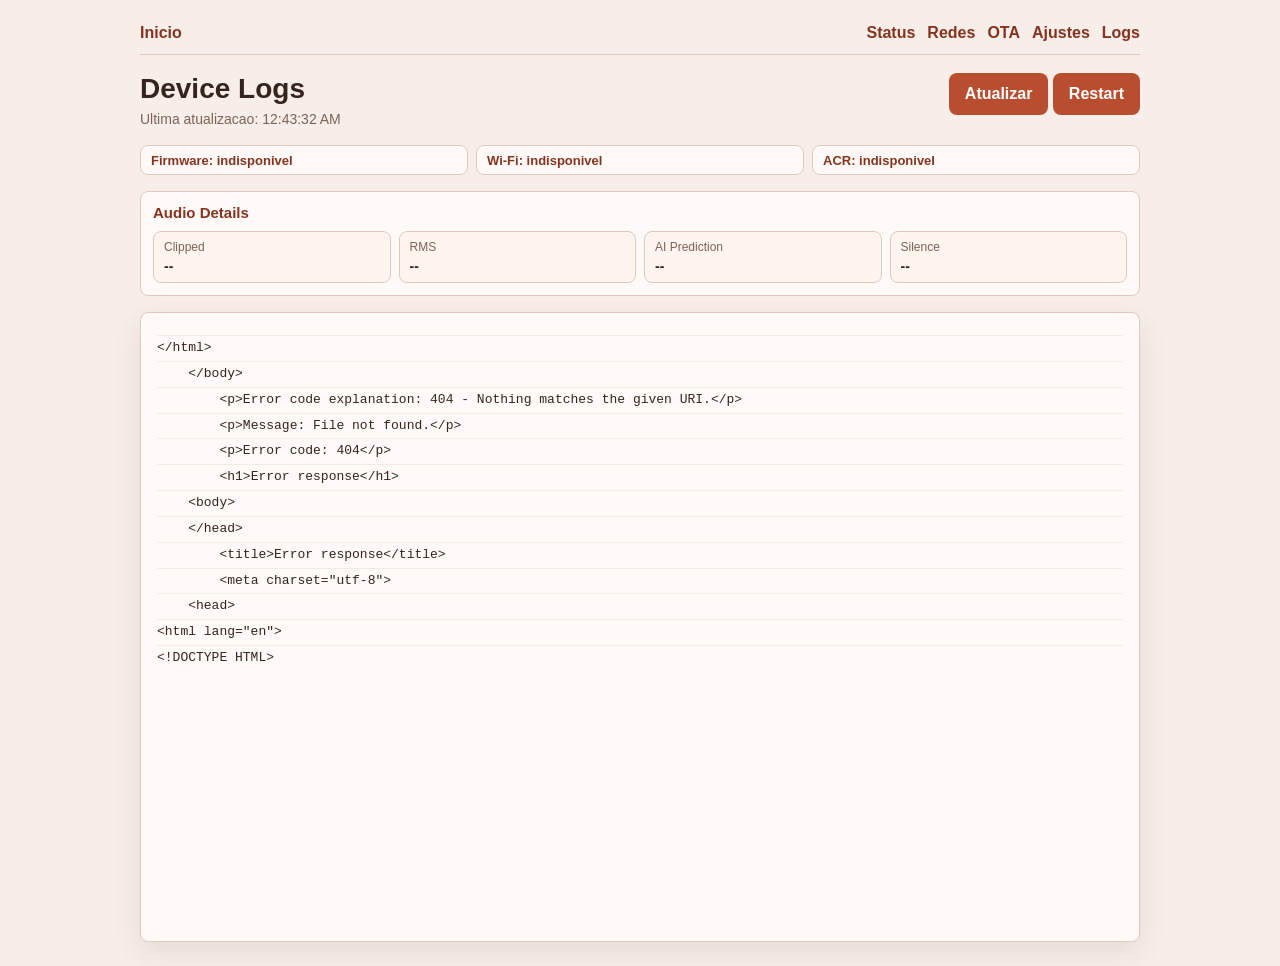
==== firmware_assets/web/logs.html @ d2094fd0 "Add status page with technical information and metrics display - Created a new HTML file for the sta" ====
<!doctype html>
<html lang="pt-BR">
  <head>
    <meta charset="utf-8">
    <meta name="viewport" content="width=device-width,initial-scale=1">
    <title>Device Logs</title>
    <style>
      :root {
        color-scheme: light;
        --bg: #f7eee9;
        --panel: #fffaf7;
        --text: #35231d;
        --muted: #7b6258;
        --line: #e1c8bb;
        --primary: #b84e2f;
        --primary-dark: #84331f;
        --error-bg: #fdecea;
        --error-text: #8b2d2d;
      }

      * {
        box-sizing: border-box;
      }

      body {
        min-height: 100vh;
        margin: 0;
        background: var(--bg);
        color: var(--text);
        font-family: Arial, Helvetica, sans-serif;
      }

      .shell {
        width: min(1000px, calc(100% - 32px));
        margin: 0 auto;
        padding: 24px 0;
      }

      .tech-nav {
        display: flex;
        justify-content: space-between;
        gap: 12px;
        align-items: center;
        margin-bottom: 18px;
        padding-bottom: 12px;
        border-bottom: 1px solid var(--line);
      }

      .tech-nav a {
        color: var(--primary-dark);
        font-weight: 700;
        text-decoration: none;
      }

      .tech-nav .links {
        display: flex;
        flex-wrap: wrap;
        gap: 12px;
      }

      header {
        display: flex;
        justify-content: space-between;
        gap: 12px;
        align-items: flex-start;
        margin-bottom: 18px;
      }

      h1 {
        margin: 0 0 6px;
        font-size: 28px;
      }

      .status {
        margin: 0;
        color: var(--muted);
        font-size: 14px;
      }

      .badges {
        display: grid;
        grid-template-columns: repeat(auto-fit, minmax(220px, 1fr));
        gap: 8px;
        margin-bottom: 16px;
      }

      .badge {
        display: inline-flex;
        align-items: center;
        width: 100%;
        min-width: 0;
        min-height: 30px;
        padding: 5px 10px;
        border: 1px solid var(--line);
        border-radius: 8px;
        background: var(--panel);
        color: var(--primary-dark);
        font-size: 13px;
        font-weight: 700;
        overflow-wrap: anywhere;
      }

      button {
        min-height: 42px;
        padding: 0 16px;
        border: 0;
        border-radius: 8px;
        background: var(--primary);
        color: #fff;
        font: inherit;
        font-weight: 700;
      }

      button:hover {
        background: var(--primary-dark);
      }

      .log-output {
        min-height: 70vh;
        margin: 0;
        padding: 16px;
        overflow: auto;
        border: 1px solid var(--line);
        border-radius: 8px;
        background: var(--panel);
        color: var(--text);
        box-shadow: 0 10px 28px rgba(98, 47, 28, 0.1);
        font: 13px/1.45 ui-monospace, SFMono-Regular, Consolas, "Liberation Mono", monospace;
      }

      .log-line {
        padding: 3px 0;
        border-bottom: 1px solid rgba(225, 200, 187, 0.35);
        white-space: pre-wrap;
        word-break: break-word;
      }

      .log-line:last-child {
        border-bottom: 0;
      }

      .log-line.structured {
        padding: 5px 0;
      }

      .log-segment {
        display: inline-block;
        margin: 2px 4px 2px 0;
        padding: 2px 6px;
        border-radius: 6px;
        background: #fff4ee;
      }

      .log-segment:first-child {
        background: transparent;
        padding-left: 0;
        color: var(--primary-dark);
        font-weight: 700;
      }

      .banner {
        display: none;
        margin-bottom: 16px;
        padding: 12px 14px;
        border-radius: 8px;
        font-size: 14px;
      }

      .banner.show {
        display: block;
      }

      .audio-card {
        margin-bottom: 16px;
        padding: 12px;
        border: 1px solid var(--line);
        border-radius: 8px;
        background: var(--panel);
      }

      .audio-card h2 {
        margin: 0 0 10px;
        font-size: 15px;
        color: var(--primary-dark);
      }

      .audio-grid {
        display: grid;
        grid-template-columns: repeat(auto-fit, minmax(180px, 1fr));
        gap: 8px;
      }

      .audio-item {
        padding: 8px 10px;
        border: 1px solid var(--line);
        border-radius: 8px;
        background: #fff4ee;
      }

      .audio-label {
        display: block;
        margin-bottom: 4px;
        font-size: 12px;
        color: var(--muted);
      }

      .audio-value {
        display: block;
        font-size: 14px;
        font-weight: 700;
        color: var(--text);
      }

      .error {
        background: var(--error-bg);
        color: var(--error-text);
      }

      @media (max-width: 640px) {
        .shell {
          width: min(100% - 24px, 1000px);
          padding: 16px 0;
        }

        header {
          display: grid;
        }

        .tech-nav {
          display: grid;
        }
      }
    </style>
  </head>
  <body>
    <main class="shell">
      <nav class="tech-nav" aria-label="Navegacao tecnica">
        <a href="/">Inicio</a>
        <div class="links">
          <a href="/status">Status</a>
          <a href="/networks">Redes</a>
          <a href="/ota">OTA</a>
          <a href="/settings">Ajustes</a>
          <a href="/logs">Logs</a>
        </div>
      </nav>

      <header>
        <div>
          <h1>Device Logs</h1>
          <p class="status" id="status">Atualizando automaticamente.</p>
        </div>
        <div>
          <button type="button" onclick="loadLogs()">Atualizar</button>
          <button type="button" onclick="restartDevice()">Restart</button>
        </div>
      </header>

      <div id="banner" class="banner"></div>
      <div class="badges">
        <span class="badge" id="firmwareBadge">Firmware: --</span>
        <span class="badge" id="wifiBadge">Wi-Fi: --</span>
        <span class="badge" id="acrBadge">ACR: --</span>
      </div>

      <section class="audio-card" aria-label="Detalhes de audio">
        <h2>Audio Details</h2>
        <div class="audio-grid">
          <div class="audio-item">
            <span class="audio-label">Clipped</span>
            <span class="audio-value" id="audioClipped">--</span>
          </div>
          <div class="audio-item">
            <span class="audio-label">RMS</span>
            <span class="audio-value" id="audioRms">--</span>
          </div>
          <div class="audio-item">
            <span class="audio-label">AI Prediction</span>
            <span class="audio-value" id="audioPrediction">--</span>
          </div>
          <div class="audio-item">
            <span class="audio-label">Silence</span>
            <span class="audio-value" id="audioSilence">--</span>
          </div>
        </div>
      </section>

      <div id="logOutput" class="log-output">Carregando logs...</div>
    </main>

    <script>
      function showError(text) {
        const el = document.getElementById("banner");
        el.className = "banner show error";
        el.textContent = text;
      }

      function renderLogs(text) {
        const output = document.getElementById("logOutput");
        const lines = (text || "Sem logs no buffer.").split(/\r?\n/).reverse();
        output.textContent = "";

        lines.forEach((line) => {
          const row = document.createElement("div");
          row.className = "log-line" + (line.includes(" | ") ? " structured" : "");

          if (line.includes(" | ")) {
            line.split(" | ").forEach((part) => {
              const segment = document.createElement("span");
              segment.className = "log-segment";
              segment.textContent = part;
              row.appendChild(segment);
            });
          } else {
            row.textContent = line;
          }

          output.appendChild(row);
        });
      }

      function formatPrediction(status) {
        const prediction = status.acr_last_prediction || "--";
        const probability = Number(status.acr_last_ai_probability);
        if (Number.isFinite(probability)) {
          return prediction + " (" + probability.toFixed(2) + "%)";
        }
        return prediction;
      }

      async function loadLogs() {
        try {
          const resp = await fetch("/api/logs", { cache: "no-store" });
          const text = await resp.text();
          const output = document.getElementById("logOutput");
          const shouldStickTop = output.scrollTop <= 24;
          renderLogs(text);
          if (shouldStickTop) {
            output.scrollTop = 0;
          }
          document.getElementById("status").textContent =
            "Ultima atualizacao: " + new Date().toLocaleTimeString();
        } catch (err) {
          showError("Nao foi possivel carregar logs.");
        }
      }

      async function loadStatus() {
        try {
          const [statusResp, acrStatusResp] = await Promise.all([
            fetch("/api/status", { cache: "no-store" }),
            fetch("/api/acr/status", { cache: "no-store" }),
          ]);
          const statusData = await statusResp.json();
          const acrStatusData = await acrStatusResp.json();
          const status = { ...statusData, ...acrStatusData };
          document.getElementById("firmwareBadge").textContent =
            "Firmware: " + (status.firmware_version || "--");
          document.getElementById("wifiBadge").textContent =
            "Wi-Fi: " + (status.wifi_ready ? status.ssid || "conectado" : status.state || "--");

          if (status.acr_retry_pending) {
            const remainingSec = Math.ceil(Math.max(0, status.acr_retry_remaining_ms || 0) / 1000);
            document.getElementById("acrBadge").textContent =
              "ACR: retry em " + remainingSec + "s";
          } else {
            document.getElementById("acrBadge").textContent =
              "ACR: " + (status.acr_status || "--") +
              (status.acr_uploaded_name ? " | " + status.acr_uploaded_name : "");
          }

          const rms = Number(status.audio_last_rms);
          document.getElementById("audioClipped").textContent =
            status.audio_last_clipped ? "Sim" : "Nao";
          document.getElementById("audioRms").textContent =
            Number.isFinite(rms) ? rms.toFixed(1) : "--";
          document.getElementById("audioPrediction").textContent = formatPrediction(status);
          document.getElementById("audioSilence").textContent =
            status.audio_last_silence_discarded ? "Descartado" : "Normal";

        } catch (err) {
          document.getElementById("firmwareBadge").textContent = "Firmware: indisponivel";
          document.getElementById("wifiBadge").textContent = "Wi-Fi: indisponivel";
          document.getElementById("acrBadge").textContent = "ACR: indisponivel";
          document.getElementById("audioClipped").textContent = "--";
          document.getElementById("audioRms").textContent = "--";
          document.getElementById("audioPrediction").textContent = "--";
          document.getElementById("audioSilence").textContent = "--";
        }
      }

      async function restartDevice() {
        if (!confirm("Reiniciar a placa agora?")) {
          return;
        }

        const resp = await fetch("/api/restart", { method: "POST" });
        const text = await resp.text();
        document.getElementById("status").textContent = text;
      }

      loadLogs();
      loadStatus();
      setInterval(loadLogs, 2000);
      setInterval(loadStatus, 2000);
    </script>
  </body>
</html>
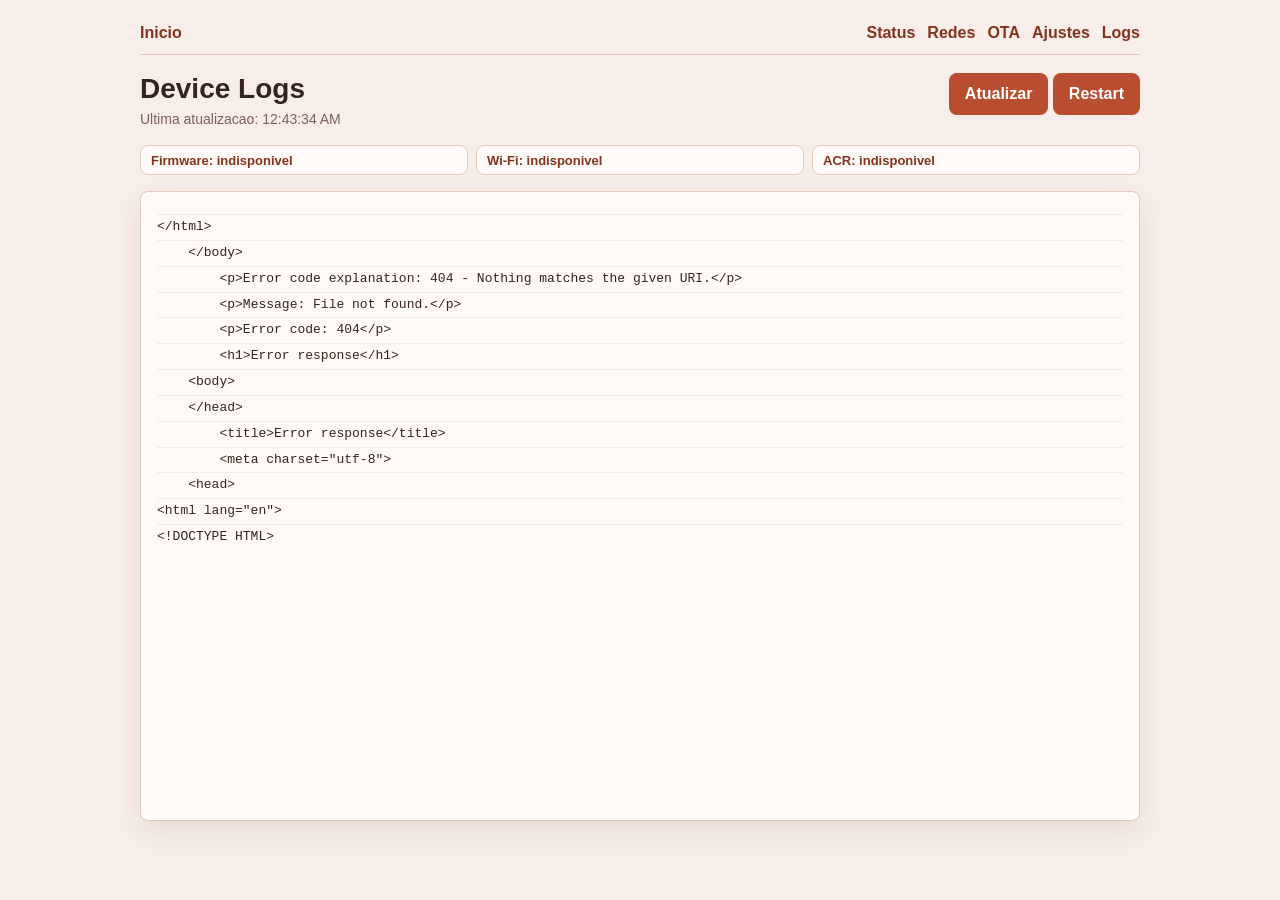
==== commit 72de9f59: "refactor: remove audio card details from logs and update version string" ====
--- a/firmware_assets/web/logs.html
+++ b/firmware_assets/web/logs.html
@@ -170,47 +170,6 @@
         display: block;
       }
 
-      .audio-card {
-        margin-bottom: 16px;
-        padding: 12px;
-        border: 1px solid var(--line);
-        border-radius: 8px;
-        background: var(--panel);
-      }
-
-      .audio-card h2 {
-        margin: 0 0 10px;
-        font-size: 15px;
-        color: var(--primary-dark);
-      }
-
-      .audio-grid {
-        display: grid;
-        grid-template-columns: repeat(auto-fit, minmax(180px, 1fr));
-        gap: 8px;
-      }
-
-      .audio-item {
-        padding: 8px 10px;
-        border: 1px solid var(--line);
-        border-radius: 8px;
-        background: #fff4ee;
-      }
-
-      .audio-label {
-        display: block;
-        margin-bottom: 4px;
-        font-size: 12px;
-        color: var(--muted);
-      }
-
-      .audio-value {
-        display: block;
-        font-size: 14px;
-        font-weight: 700;
-        color: var(--text);
-      }
-
       .error {
         background: var(--error-bg);
         color: var(--error-text);
@@ -263,28 +222,6 @@
         <span class="badge" id="acrBadge">ACR: --</span>
       </div>
 
-      <section class="audio-card" aria-label="Detalhes de audio">
-        <h2>Audio Details</h2>
-        <div class="audio-grid">
-          <div class="audio-item">
-            <span class="audio-label">Clipped</span>
-            <span class="audio-value" id="audioClipped">--</span>
-          </div>
-          <div class="audio-item">
-            <span class="audio-label">RMS</span>
-            <span class="audio-value" id="audioRms">--</span>
-          </div>
-          <div class="audio-item">
-            <span class="audio-label">AI Prediction</span>
-            <span class="audio-value" id="audioPrediction">--</span>
-          </div>
-          <div class="audio-item">
-            <span class="audio-label">Silence</span>
-            <span class="audio-value" id="audioSilence">--</span>
-          </div>
-        </div>
-      </section>
-
       <div id="logOutput" class="log-output">Carregando logs...</div>
     </main>
 
@@ -317,15 +254,6 @@
 
           output.appendChild(row);
         });
-      }
-
-      function formatPrediction(status) {
-        const prediction = status.acr_last_prediction || "--";
-        const probability = Number(status.acr_last_ai_probability);
-        if (Number.isFinite(probability)) {
-          return prediction + " (" + probability.toFixed(2) + "%)";
-        }
-        return prediction;
       }
 
       async function loadLogs() {
@@ -369,23 +297,10 @@
               (status.acr_uploaded_name ? " | " + status.acr_uploaded_name : "");
           }
 
-          const rms = Number(status.audio_last_rms);
-          document.getElementById("audioClipped").textContent =
-            status.audio_last_clipped ? "Sim" : "Nao";
-          document.getElementById("audioRms").textContent =
-            Number.isFinite(rms) ? rms.toFixed(1) : "--";
-          document.getElementById("audioPrediction").textContent = formatPrediction(status);
-          document.getElementById("audioSilence").textContent =
-            status.audio_last_silence_discarded ? "Descartado" : "Normal";
-
         } catch (err) {
           document.getElementById("firmwareBadge").textContent = "Firmware: indisponivel";
           document.getElementById("wifiBadge").textContent = "Wi-Fi: indisponivel";
           document.getElementById("acrBadge").textContent = "ACR: indisponivel";
-          document.getElementById("audioClipped").textContent = "--";
-          document.getElementById("audioRms").textContent = "--";
-          document.getElementById("audioPrediction").textContent = "--";
-          document.getElementById("audioSilence").textContent = "--";
         }
       }
 
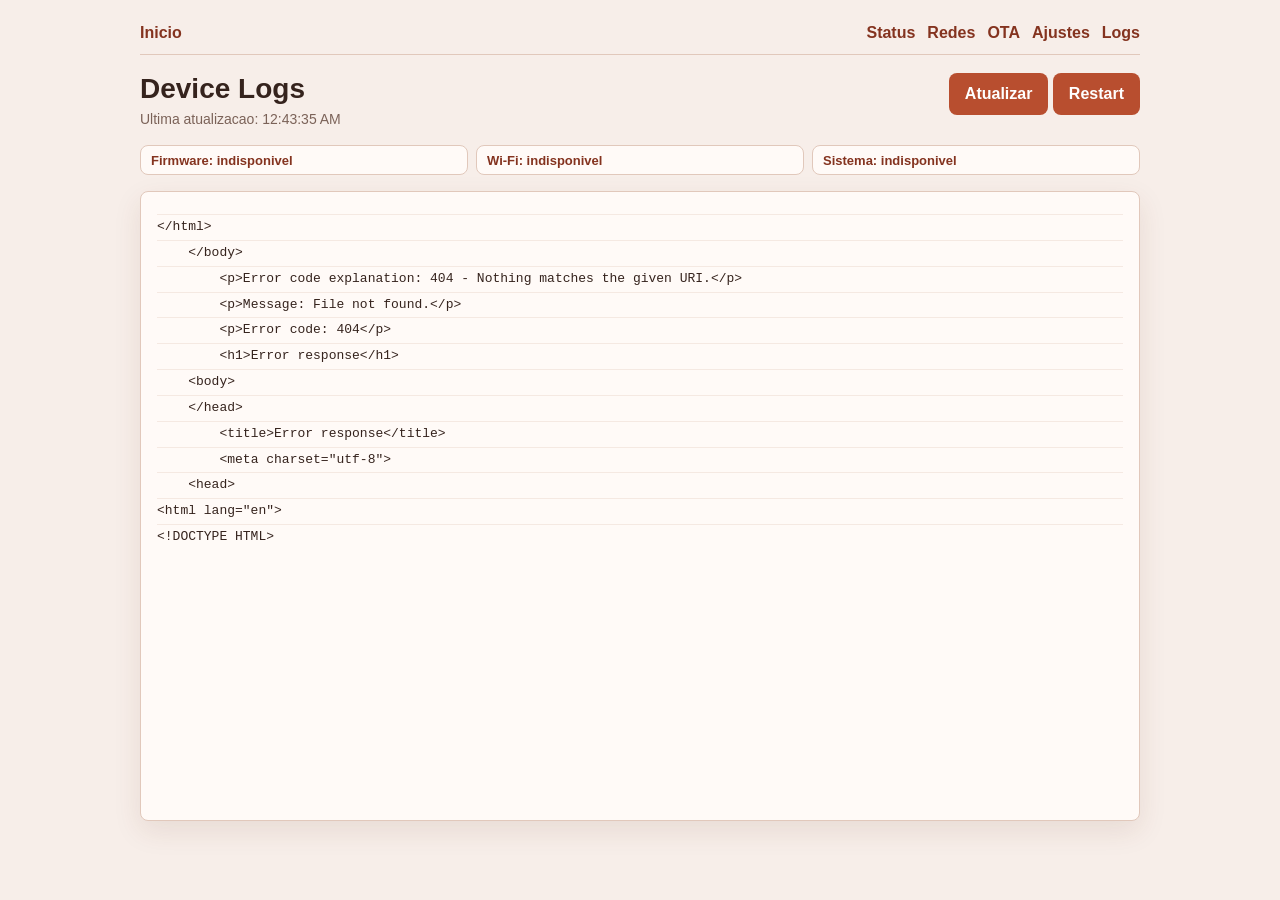
==== commit da294c7e: "Refactor status LED configuration and update UI for TeleCafezinho - Renamed status LED configuration" ====
--- a/firmware_assets/web/logs.html
+++ b/firmware_assets/web/logs.html
@@ -219,7 +219,7 @@
       <div class="badges">
         <span class="badge" id="firmwareBadge">Firmware: --</span>
         <span class="badge" id="wifiBadge">Wi-Fi: --</span>
-        <span class="badge" id="acrBadge">ACR: --</span>
+        <span class="badge" id="systemBadge">Sistema: --</span>
       </div>
 
       <div id="logOutput" class="log-output">Carregando logs...</div>
@@ -275,32 +275,20 @@
 
       async function loadStatus() {
         try {
-          const [statusResp, acrStatusResp] = await Promise.all([
-            fetch("/api/status", { cache: "no-store" }),
-            fetch("/api/acr/status", { cache: "no-store" }),
-          ]);
+          const statusResp = await fetch("/api/status", { cache: "no-store" });
           const statusData = await statusResp.json();
-          const acrStatusData = await acrStatusResp.json();
-          const status = { ...statusData, ...acrStatusData };
+          const status = statusData || {};
           document.getElementById("firmwareBadge").textContent =
             "Firmware: " + (status.firmware_version || "--");
           document.getElementById("wifiBadge").textContent =
             "Wi-Fi: " + (status.wifi_ready ? status.ssid || "conectado" : status.state || "--");
-
-          if (status.acr_retry_pending) {
-            const remainingSec = Math.ceil(Math.max(0, status.acr_retry_remaining_ms || 0) / 1000);
-            document.getElementById("acrBadge").textContent =
-              "ACR: retry em " + remainingSec + "s";
-          } else {
-            document.getElementById("acrBadge").textContent =
-              "ACR: " + (status.acr_status || "--") +
-              (status.acr_uploaded_name ? " | " + status.acr_uploaded_name : "");
-          }
+          document.getElementById("systemBadge").textContent =
+            "Sistema: uptime " + Math.floor(Number(status.uptime_seconds || 0)) + "s";
 
         } catch (err) {
           document.getElementById("firmwareBadge").textContent = "Firmware: indisponivel";
           document.getElementById("wifiBadge").textContent = "Wi-Fi: indisponivel";
-          document.getElementById("acrBadge").textContent = "ACR: indisponivel";
+          document.getElementById("systemBadge").textContent = "Sistema: indisponivel";
         }
       }
 
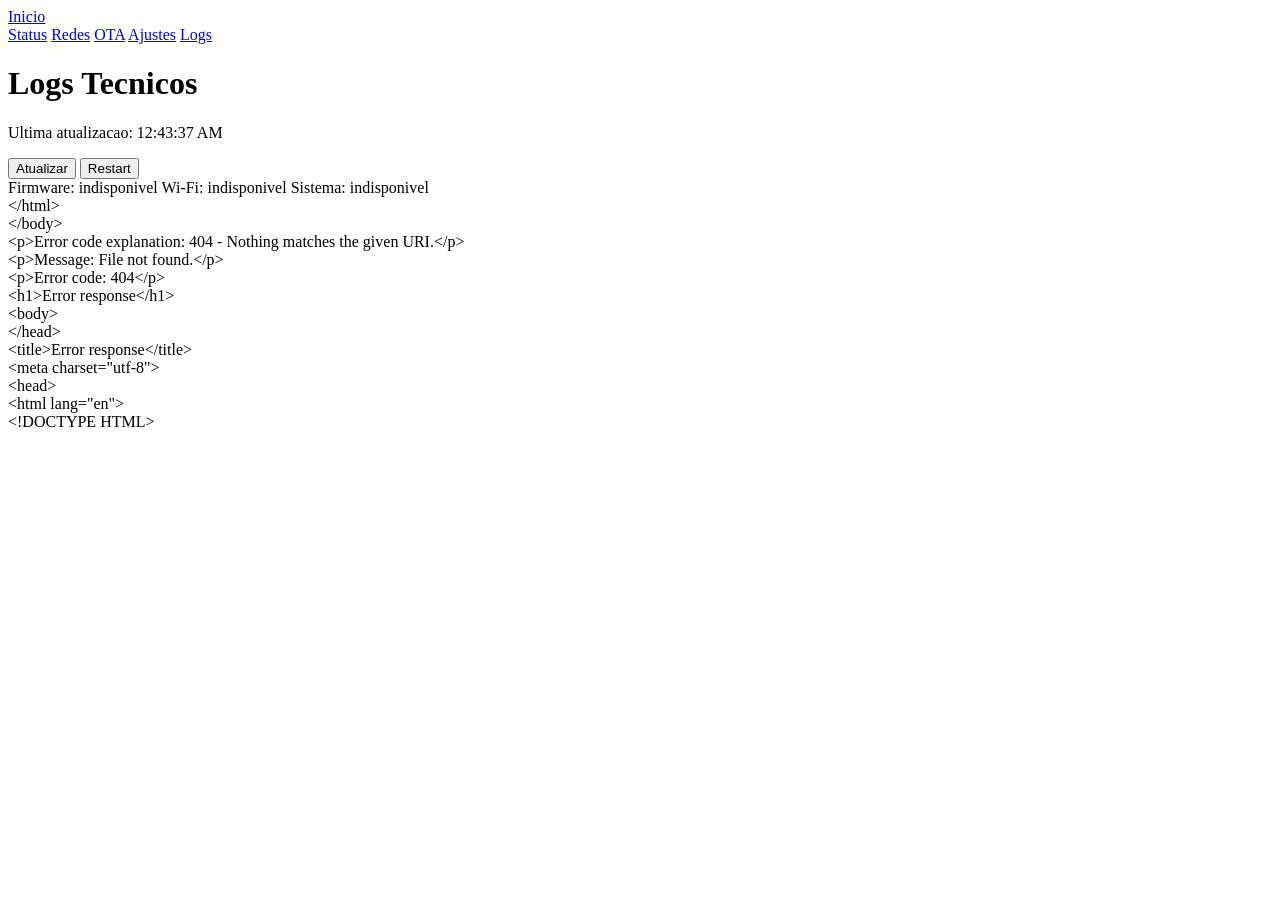
==== commit 140e3901: "feat: integrate unified portal styles and assets - Added app.css for unified styling across portal p" ====
--- a/firmware_assets/web/logs.html
+++ b/firmware_assets/web/logs.html
@@ -2,194 +2,9 @@
 <html lang="pt-BR">
   <head>
     <meta charset="utf-8">
-    <meta name="viewport" content="width=device-width,initial-scale=1">
-    <title>Device Logs</title>
-    <style>
-      :root {
-        color-scheme: light;
-        --bg: #f7eee9;
-        --panel: #fffaf7;
-        --text: #35231d;
-        --muted: #7b6258;
-        --line: #e1c8bb;
-        --primary: #b84e2f;
-        --primary-dark: #84331f;
-        --error-bg: #fdecea;
-        --error-text: #8b2d2d;
-      }
-
-      * {
-        box-sizing: border-box;
-      }
-
-      body {
-        min-height: 100vh;
-        margin: 0;
-        background: var(--bg);
-        color: var(--text);
-        font-family: Arial, Helvetica, sans-serif;
-      }
-
-      .shell {
-        width: min(1000px, calc(100% - 32px));
-        margin: 0 auto;
-        padding: 24px 0;
-      }
-
-      .tech-nav {
-        display: flex;
-        justify-content: space-between;
-        gap: 12px;
-        align-items: center;
-        margin-bottom: 18px;
-        padding-bottom: 12px;
-        border-bottom: 1px solid var(--line);
-      }
-
-      .tech-nav a {
-        color: var(--primary-dark);
-        font-weight: 700;
-        text-decoration: none;
-      }
-
-      .tech-nav .links {
-        display: flex;
-        flex-wrap: wrap;
-        gap: 12px;
-      }
-
-      header {
-        display: flex;
-        justify-content: space-between;
-        gap: 12px;
-        align-items: flex-start;
-        margin-bottom: 18px;
-      }
-
-      h1 {
-        margin: 0 0 6px;
-        font-size: 28px;
-      }
-
-      .status {
-        margin: 0;
-        color: var(--muted);
-        font-size: 14px;
-      }
-
-      .badges {
-        display: grid;
-        grid-template-columns: repeat(auto-fit, minmax(220px, 1fr));
-        gap: 8px;
-        margin-bottom: 16px;
-      }
-
-      .badge {
-        display: inline-flex;
-        align-items: center;
-        width: 100%;
-        min-width: 0;
-        min-height: 30px;
-        padding: 5px 10px;
-        border: 1px solid var(--line);
-        border-radius: 8px;
-        background: var(--panel);
-        color: var(--primary-dark);
-        font-size: 13px;
-        font-weight: 700;
-        overflow-wrap: anywhere;
-      }
-
-      button {
-        min-height: 42px;
-        padding: 0 16px;
-        border: 0;
-        border-radius: 8px;
-        background: var(--primary);
-        color: #fff;
-        font: inherit;
-        font-weight: 700;
-      }
-
-      button:hover {
-        background: var(--primary-dark);
-      }
-
-      .log-output {
-        min-height: 70vh;
-        margin: 0;
-        padding: 16px;
-        overflow: auto;
-        border: 1px solid var(--line);
-        border-radius: 8px;
-        background: var(--panel);
-        color: var(--text);
-        box-shadow: 0 10px 28px rgba(98, 47, 28, 0.1);
-        font: 13px/1.45 ui-monospace, SFMono-Regular, Consolas, "Liberation Mono", monospace;
-      }
-
-      .log-line {
-        padding: 3px 0;
-        border-bottom: 1px solid rgba(225, 200, 187, 0.35);
-        white-space: pre-wrap;
-        word-break: break-word;
-      }
-
-      .log-line:last-child {
-        border-bottom: 0;
-      }
-
-      .log-line.structured {
-        padding: 5px 0;
-      }
-
-      .log-segment {
-        display: inline-block;
-        margin: 2px 4px 2px 0;
-        padding: 2px 6px;
-        border-radius: 6px;
-        background: #fff4ee;
-      }
-
-      .log-segment:first-child {
-        background: transparent;
-        padding-left: 0;
-        color: var(--primary-dark);
-        font-weight: 700;
-      }
-
-      .banner {
-        display: none;
-        margin-bottom: 16px;
-        padding: 12px 14px;
-        border-radius: 8px;
-        font-size: 14px;
-      }
-
-      .banner.show {
-        display: block;
-      }
-
-      .error {
-        background: var(--error-bg);
-        color: var(--error-text);
-      }
-
-      @media (max-width: 640px) {
-        .shell {
-          width: min(100% - 24px, 1000px);
-          padding: 16px 0;
-        }
-
-        header {
-          display: grid;
-        }
-
-        .tech-nav {
-          display: grid;
-        }
-      }
-    </style>
+    <meta name="viewport" content="width=device-width, initial-scale=1">
+    <link rel="stylesheet" href="/app.css">
+    <title>TeleSystem - Logs</title>
   </head>
   <body>
     <main class="shell">
@@ -206,12 +21,12 @@
 
       <header>
         <div>
-          <h1>Device Logs</h1>
+          <h1>Logs Tecnicos</h1>
           <p class="status" id="status">Atualizando automaticamente.</p>
         </div>
-        <div>
-          <button type="button" onclick="loadLogs()">Atualizar</button>
-          <button type="button" onclick="restartDevice()">Restart</button>
+        <div class="actions">
+          <button class="secondary" type="button" onclick="loadLogs()">Atualizar</button>
+          <button class="danger" type="button" onclick="restartDevice()">Restart</button>
         </div>
       </header>
 
